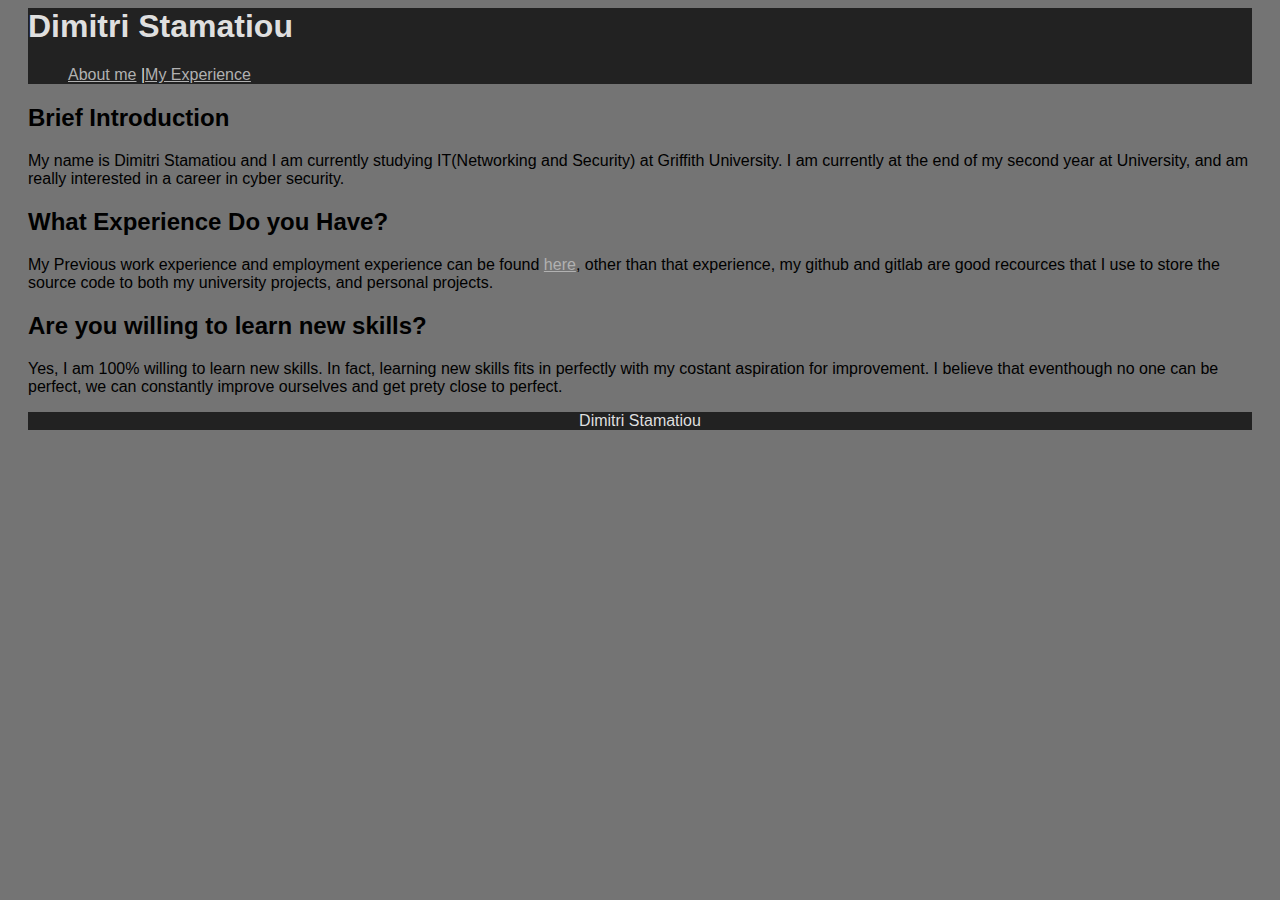
==== index.html @ 684e3304 "Add files via upload" ====
<head>
    <meta charset="utf-8"/>
    <link rel="stylesheet"
           href="style.css"
            type="text/css">
    <title>Home</title>
</head>
<header>
    <h1>Dimitri Stamatiou</h1>
    <ul id="mainnav">
        <li><a href="aboutme.html">About me</a> | </li>
        <li><a href="exp.html">My Experience</a></li>
        
    </ul>
</header>
<body>
    <h2>Brief Introduction</h2>
    <p>
        My name is Dimitri Stamatiou and I am currently studying IT(Networking and Security) at Griffith University. I am currently at the end of my second year at University, and am really interested in a career in cyber security.
    </p>
    <h2>What Experience Do you Have?</h2>
    <p>
        My Previous work experience and employment experience can be found <a href="exp.html">here</a>, other than that experience, my github and gitlab are good recources that I use to store the source code to both my university projects, and personal projects.
    </p>
    <h2>Are you willing to learn new skills?</h2>
    <p>
        Yes, I am 100% willing to learn new skills. In fact, learning new skills fits in perfectly with my costant aspiration for improvement. I believe that eventhough no one can be perfect, we can constantly improve ourselves and get prety close to perfect.
    </p>
</body>
<footer>Dimitri Stamatiou</footer>
---- style.css ----
header{
    width: 100%;
    background-color: #222222;
    color: #dfdfdf;
}
html{
    margin-left: 20px;
    margin-right: 20px;
    background-color: #747474;
    font-family: Arial, Helvetica, sans-serif;
}
table{
    width: 100%;
    text-align: left;
}
th{
    color: #ffffff;
}
td{
    width: 50%;
    text-align: left;
    vertical-align: top;
}
footer{
    position: relative;
    left: 0;
    bottom: 0;
    width: 100%;
    background-color: #222222;
    color: #dfdfdf;
    text-align: center;
}
a:link{
    color: #b1b1b1;
}
a:visited{
    color: #cecece;
}
#mainnav{
    overflow: hidden;
    background-color: #222222;
}
#mainnav li{
    float: left;
    display: block;
}
@media screen and (min-width: 40em){
    #page{
        max-width: 50em;
    }
}
@media screen and (min-width: 64em){
    #page{
        max-width: 75em;
    }
}
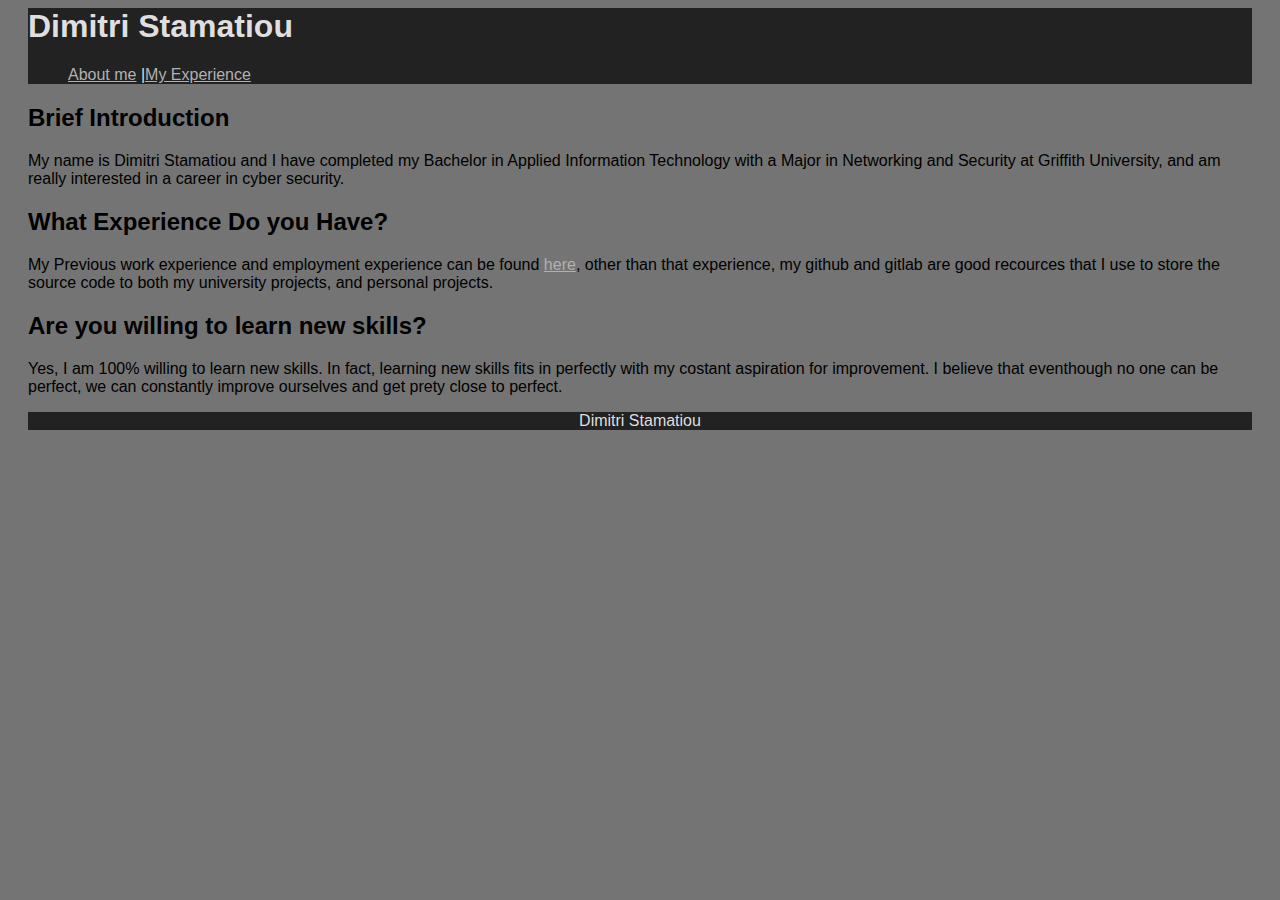
==== commit 2c6e3e70: "Update index.html" ====
--- a/index.html
+++ b/index.html
@@ -16,7 +16,7 @@
 <body>
     <h2>Brief Introduction</h2>
     <p>
-        My name is Dimitri Stamatiou and I am currently studying IT(Networking and Security) at Griffith University. I am currently at the end of my second year at University, and am really interested in a career in cyber security.
+        My name is Dimitri Stamatiou and I have completed my Bachelor in Applied Information Technology with a Major in Networking and Security at Griffith University, and am really interested in a career in cyber security.
     </p>
     <h2>What Experience Do you Have?</h2>
     <p>
@@ -27,4 +27,4 @@
         Yes, I am 100% willing to learn new skills. In fact, learning new skills fits in perfectly with my costant aspiration for improvement. I believe that eventhough no one can be perfect, we can constantly improve ourselves and get prety close to perfect.
     </p>
 </body>
-<footer>Dimitri Stamatiou</footer>+<footer>Dimitri Stamatiou</footer>
